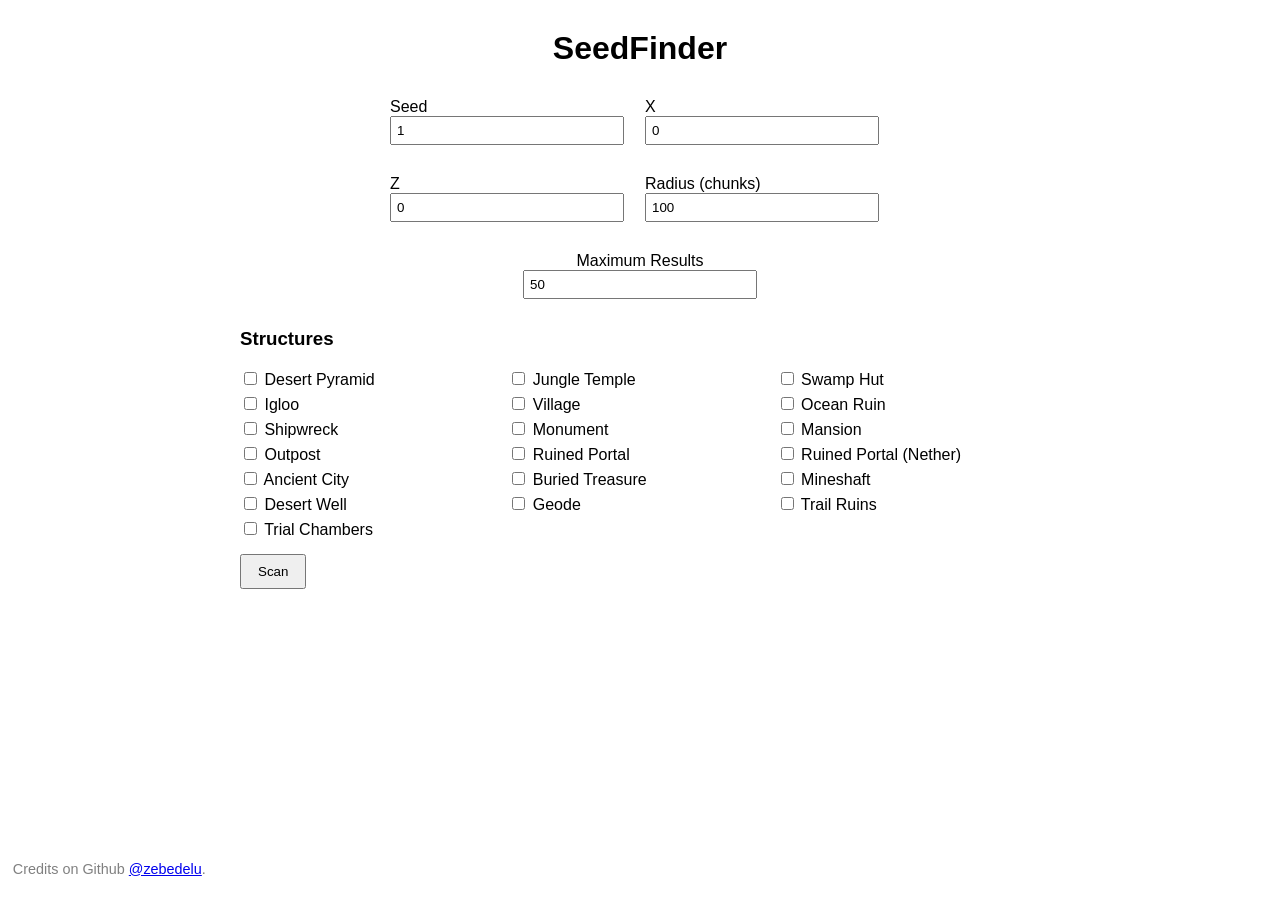
==== server/vercel/index.html @ 62f52b20 "upd: home page" ====
<!doctype html>
<html lang="en">
	<head>
		<meta charset="UTF-8" />
		<meta name="viewport" content="width=device-width, initial-scale=1.0" />
		<title>SeedFinder</title>
		<style>
			body {
				font-family: Arial, sans-serif;
				max-width: 800px;
				margin: 30px auto;
				padding: 0 15px;
			}
			h1 {
				text-align: center;
			}
			.field {
				margin: 10px 0;
			}
			input[type="text"],
			input[type="number"] {
				padding: 5px;
				width: 220px;
			}
			.types {
				display: grid;
				grid-template-columns: repeat(auto-fill, minmax(220px, 1fr));
				gap: 5px;
				margin-top: 10px;
			}
			button {
				margin-top: 15px;
				padding: 8px 16px;
				cursor: pointer;
			}
			#results {
				margin-top: 25px;
			}
			li {
				margin-bottom: 6px;
			}
            .inputs-grid {
                display: grid;
                grid-template-columns: repeat(2, 1fr);
                gap: 10px;
                max-width: 500px;
                margin: 0 auto;
            }

            .max-field {
                grid-column: 1 / span 2;
                text-align: center;
            }

            .max-field input {
                width: 220px;
            }
            .credits {
                position: fixed;
                bottom: 1%;
                color: grey;
                font-size: 90%;
                left: 1%;
            }
		</style>
	</head>
	<body>
		<h1>SeedFinder</h1>
		<div class="inputs-grid">
            <div class="field">
                <label>Seed</label><br />
                <input id="seed" type="text" value="1" />
            </div>

            <div class="field">
                <label>X</label><br />
                <input id="x" type="number" value="0" />
            </div>

            <div class="field">
                <label>Z</label><br />
                <input id="z" type="number" value="0" />
            </div>

            <div class="field">
                <label>Radius (chunks)</label><br />
                <input id="radius" type="number" value="100" />
            </div>

            <div class="field max-field">
                <label>Maximum Results</label><br />
                <input id="max" type="number" value="50" />
            </div>
        </div>
		<h3>Structures</h3>
		<div class="types">
			<label><input type="checkbox" value="1" /> Desert Pyramid</label>
			<label><input type="checkbox" value="2" /> Jungle Temple</label>
			<label><input type="checkbox" value="3" /> Swamp Hut</label>
			<label><input type="checkbox" value="4" /> Igloo</label>
			<label><input type="checkbox" value="5" /> Village</label>
			<label><input type="checkbox" value="6" /> Ocean Ruin</label>
			<label><input type="checkbox" value="7" /> Shipwreck</label>
			<label><input type="checkbox" value="8" /> Monument</label>
			<label><input type="checkbox" value="9" /> Mansion</label>
			<label><input type="checkbox" value="10" /> Outpost</label>
			<label><input type="checkbox" value="11" /> Ruined Portal</label>
			<label><input type="checkbox" value="12" /> Ruined Portal (Nether)</label>
			<label><input type="checkbox" value="13" /> Ancient City</label>
			<label><input type="checkbox" value="14" /> Buried Treasure</label>
			<label><input type="checkbox" value="15" /> Mineshaft</label>
			<label><input type="checkbox" value="16" /> Desert Well</label>
			<label><input type="checkbox" value="17" /> Geode</label>
			<label><input type="checkbox" value="23" /> Trail Ruins</label>
			<label><input type="checkbox" value="24" /> Trial Chambers</label>
		</div>
		<button onclick="scan()">Scan</button>
		<div id="results"></div>
        <p class="credits left">Credits on Github
            <a href="https://github.com/zebedelu" target="_blank">@zebedelu</a>. 
        </p>
		<script>
			async function scan() {
				const seed = document.getElementById("seed").value;
				const x = document.getElementById("x").value;
				const z = document.getElementById("z").value;
				const radius = document.getElementById("radius").value;
				const max = document.getElementById("max").value;
				const types = [...document.querySelectorAll(".types input:checked")]
					.map((x) => x.value)
					.join(",");
				let url = window.location.href+`scan?seed=${seed}&x=${x}&z=${z}&radius=${radius}&max=${max}`;
				if (types) url += `&types=${types}`;
				const results = document.getElementById("results");
				results.innerHTML = "Loading...";
				try {
					const response = await fetch(url);
					const data = await response.json();
					if (!data.results || !data.results.length) {
						results.innerHTML = "<p>No results found.</p>";
						return;
					}
					let html = "<h3>Results</h3><ul>";
					for (const item of data.results) {
						html += `
                <li>
                    <b>${item.name}</b>
                    | X: ${item.x}
                    | Z: ${item.z}
                    | Distance: ${item.distance}
                </li>
            `;
					}
					html += "</ul>";
					results.innerHTML = html;
				} catch {
					results.innerHTML = "<p>Failed to connect to API.</p>";
				}
			}
		</script>
	</body>
</html>
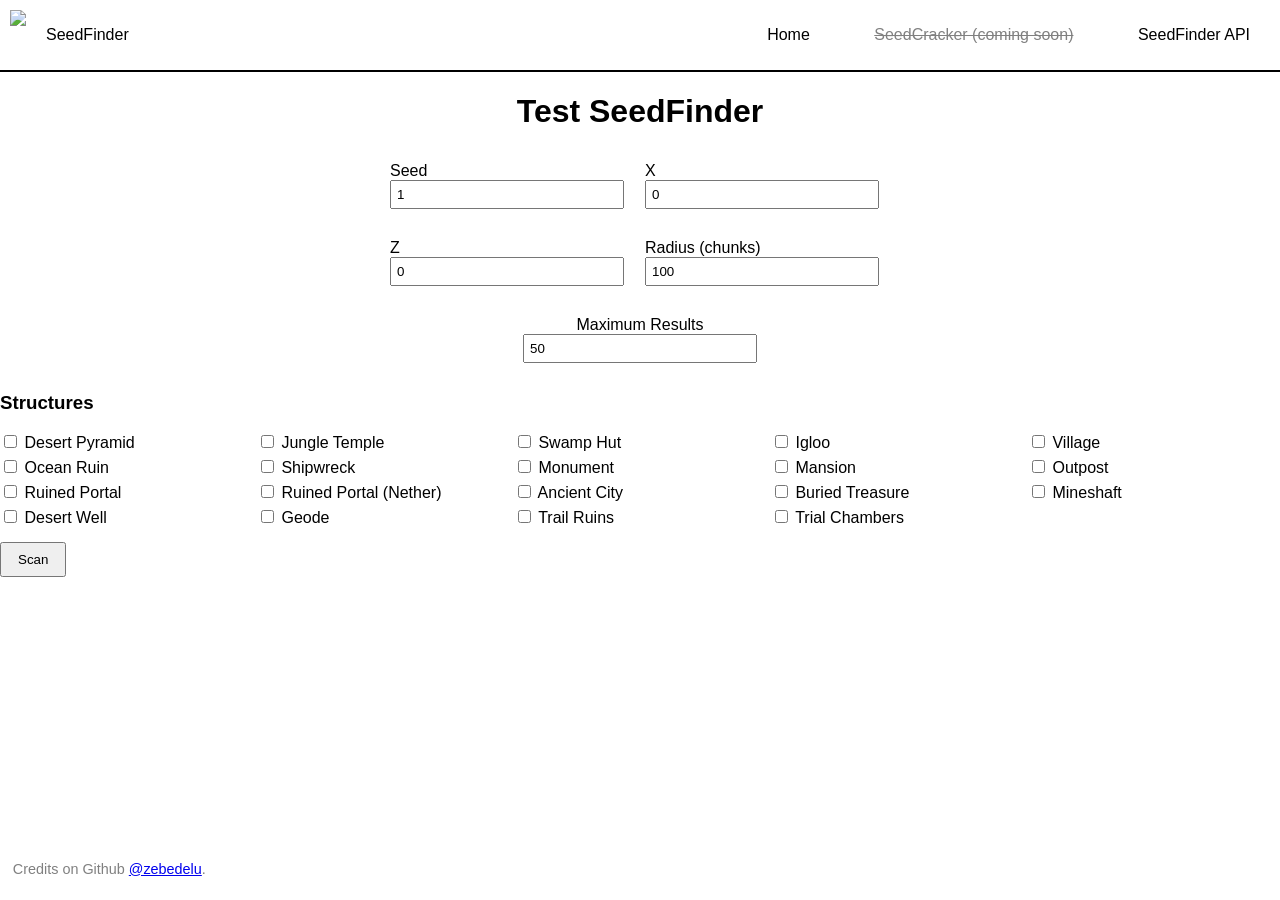
==== commit 1d87e4a8: "add: documentation" ====
--- a/server/vercel/index.html
+++ b/server/vercel/index.html
@@ -5,12 +5,18 @@
 		<meta name="viewport" content="width=device-width, initial-scale=1.0" />
 		<title>SeedFinder</title>
 		<style>
+			html,
+			body {
+				padding: 0;
+				margin: 0;
+			}
 			body {
 				font-family: Arial, sans-serif;
-				max-width: 800px;
-				margin: 30px auto;
-				padding: 0 15px;
-			}
+			}
+            main {
+                justify-self: center;
+                max-width: 1500px;
+            }
 			h1 {
 				text-align: center;
 			}
@@ -39,86 +45,133 @@
 			li {
 				margin-bottom: 6px;
 			}
-            .inputs-grid {
-                display: grid;
-                grid-template-columns: repeat(2, 1fr);
+			.inputs-grid {
+				display: grid;
+				grid-template-columns: repeat(2, 1fr);
+				gap: 10px;
+				max-width: 500px;
+				margin: 0 auto;
+			}
+
+			.max-field {
+				grid-column: 1 / span 2;
+				text-align: center;
+			}
+
+			.max-field input {
+				width: 220px;
+			}
+			.credits {
+				position: fixed;
+				bottom: 1%;
+				color: grey;
+				font-size: 90%;
+				left: 1%;
+			}
+			.logo {
+				height: 50px;
+                padding: 10px;
+			}
+			.nav {
+                display: flex;
+                justify-content: space-between;
+                align-items: center;
+				height: 100%;
+				border-bottom: 2px solid black;
+			}
+            .page-link {
+                padding: 30px;
+                transition: 0.3s ease;
+                text-decoration: none;
+                color: black;
+            }
+            .unavaiable {
+                color: grey;
+                text-decoration: line-through;
+            }
+            .logo-div {
+                display: flex;
+                align-items: center;
                 gap: 10px;
-                max-width: 500px;
-                margin: 0 auto;
-            }
-
-            .max-field {
-                grid-column: 1 / span 2;
-                text-align: center;
-            }
-
-            .max-field input {
-                width: 220px;
-            }
-            .credits {
-                position: fixed;
-                bottom: 1%;
-                color: grey;
-                font-size: 90%;
-                left: 1%;
+                text-decoration: none;
+                color: black;
             }
 		</style>
 	</head>
 	<body>
-		<h1>SeedFinder</h1>
-		<div class="inputs-grid">
-            <div class="field">
-                <label>Seed</label><br />
-                <input id="seed" type="text" value="1" />
+		<nav class="nav">
+			<a href="https://github.com/zebedelu/SeedFinder" class="logo-div"> 
+                <img
+                    src="https://github.com/zebedelu/SeedFinder/raw/main/server/logo/logo.ico"
+                    class="logo"
+                />
+                <p>SeedFinder</p>
+            </a>
+            <div>
+                <a class="page-link" href="">Home</a>
+                <a class="page-link unavaiable">SeedCracker (coming soon)</a>
+                <a class="page-link" href="seedfinder">SeedFinder API</a>
             </div>
-
-            <div class="field">
-                <label>X</label><br />
-                <input id="x" type="number" value="0" />
-            </div>
-
-            <div class="field">
-                <label>Z</label><br />
-                <input id="z" type="number" value="0" />
-            </div>
-
-            <div class="field">
-                <label>Radius (chunks)</label><br />
-                <input id="radius" type="number" value="100" />
-            </div>
-
-            <div class="field max-field">
-                <label>Maximum Results</label><br />
-                <input id="max" type="number" value="50" />
-            </div>
-        </div>
-		<h3>Structures</h3>
-		<div class="types">
-			<label><input type="checkbox" value="1" /> Desert Pyramid</label>
-			<label><input type="checkbox" value="2" /> Jungle Temple</label>
-			<label><input type="checkbox" value="3" /> Swamp Hut</label>
-			<label><input type="checkbox" value="4" /> Igloo</label>
-			<label><input type="checkbox" value="5" /> Village</label>
-			<label><input type="checkbox" value="6" /> Ocean Ruin</label>
-			<label><input type="checkbox" value="7" /> Shipwreck</label>
-			<label><input type="checkbox" value="8" /> Monument</label>
-			<label><input type="checkbox" value="9" /> Mansion</label>
-			<label><input type="checkbox" value="10" /> Outpost</label>
-			<label><input type="checkbox" value="11" /> Ruined Portal</label>
-			<label><input type="checkbox" value="12" /> Ruined Portal (Nether)</label>
-			<label><input type="checkbox" value="13" /> Ancient City</label>
-			<label><input type="checkbox" value="14" /> Buried Treasure</label>
-			<label><input type="checkbox" value="15" /> Mineshaft</label>
-			<label><input type="checkbox" value="16" /> Desert Well</label>
-			<label><input type="checkbox" value="17" /> Geode</label>
-			<label><input type="checkbox" value="23" /> Trail Ruins</label>
-			<label><input type="checkbox" value="24" /> Trial Chambers</label>
-		</div>
-		<button onclick="scan()">Scan</button>
-		<div id="results"></div>
-        <p class="credits left">Credits on Github
-            <a href="https://github.com/zebedelu" target="_blank">@zebedelu</a>. 
-        </p>
+		</nav>
+		<main>
+			<h1>Test SeedFinder</h1>
+			<div class="inputs-grid">
+				<div class="field">
+					<label>Seed</label><br />
+					<input id="seed" type="text" value="1" />
+				</div>
+
+				<div class="field">
+					<label>X</label><br />
+					<input id="x" type="number" value="0" />
+				</div>
+
+				<div class="field">
+					<label>Z</label><br />
+					<input id="z" type="number" value="0" />
+				</div>
+
+				<div class="field">
+					<label>Radius (chunks)</label><br />
+					<input id="radius" type="number" value="100" />
+				</div>
+
+				<div class="field max-field">
+					<label>Maximum Results</label><br />
+					<input id="max" type="number" value="50" />
+				</div>
+			</div>
+			<h3>Structures</h3>
+			<div class="types">
+				<label><input type="checkbox" value="1" /> Desert Pyramid</label>
+				<label><input type="checkbox" value="2" /> Jungle Temple</label>
+				<label><input type="checkbox" value="3" /> Swamp Hut</label>
+				<label><input type="checkbox" value="4" /> Igloo</label>
+				<label><input type="checkbox" value="5" /> Village</label>
+				<label><input type="checkbox" value="6" /> Ocean Ruin</label>
+				<label><input type="checkbox" value="7" /> Shipwreck</label>
+				<label><input type="checkbox" value="8" /> Monument</label>
+				<label><input type="checkbox" value="9" /> Mansion</label>
+				<label><input type="checkbox" value="10" /> Outpost</label>
+				<label><input type="checkbox" value="11" /> Ruined Portal</label>
+				<label
+					><input type="checkbox" value="12" /> Ruined Portal (Nether)</label
+				>
+				<label><input type="checkbox" value="13" /> Ancient City</label>
+				<label><input type="checkbox" value="14" /> Buried Treasure</label>
+				<label><input type="checkbox" value="15" /> Mineshaft</label>
+				<label><input type="checkbox" value="16" /> Desert Well</label>
+				<label><input type="checkbox" value="17" /> Geode</label>
+				<label><input type="checkbox" value="23" /> Trail Ruins</label>
+				<label><input type="checkbox" value="24" /> Trial Chambers</label>
+			</div>
+			<button onclick="scan()">Scan</button>
+			<div id="results"></div>
+			<p class="credits left">
+				Credits on Github
+				<a href="https://github.com/zebedelu" target="_blank">@zebedelu</a>.
+			</p>
+		</main>
 		<script>
 			async function scan() {
 				const seed = document.getElementById("seed").value;
@@ -129,7 +182,9 @@
 				const types = [...document.querySelectorAll(".types input:checked")]
 					.map((x) => x.value)
 					.join(",");
-				let url = window.location.href+`scan?seed=${seed}&x=${x}&z=${z}&radius=${radius}&max=${max}`;
+				let url =
+					window.location.href +
+					`scan?seed=${seed}&x=${x}&z=${z}&radius=${radius}&max=${max}`;
 				if (types) url += `&types=${types}`;
 				const results = document.getElementById("results");
 				results.innerHTML = "Loading...";
@@ -159,4 +214,4 @@
 			}
 		</script>
 	</body>
-</html>+</html>
